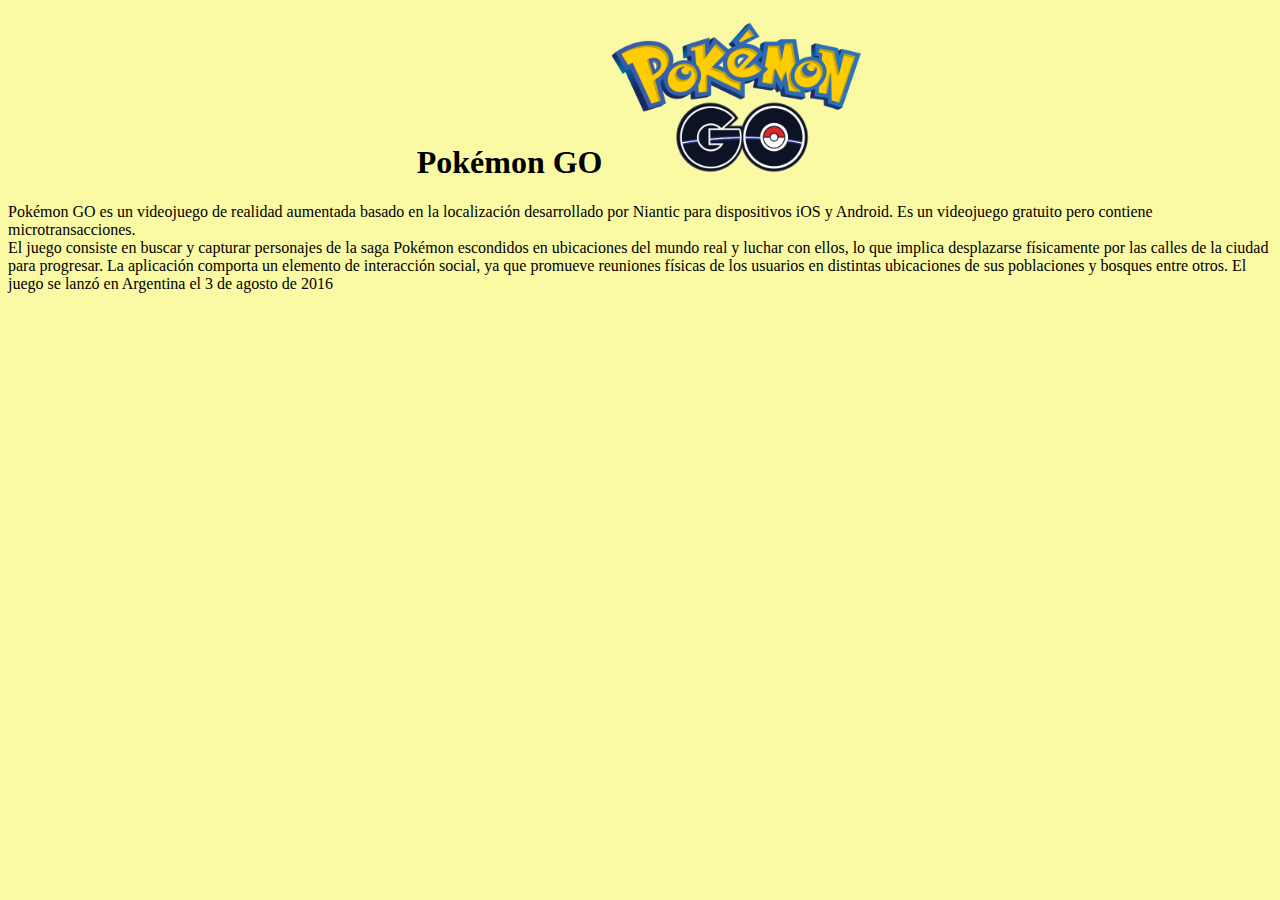
==== docs/index.html @ e88e381a "Agregando Carpeta Docs para probar github pages" ====
<!DOCTYPE html>
<html lang="es">
  <head>
    <meta charset="utf-8"/>
    <meta name="viewport" content="width=device-width, initial-scale=1.0"/>
    <link rel="stylesheet" href="css/estilos.css"/>
    <title>Pokemon Go</title>
  </head>
  <body>
    <header>
      <h1>Pok&eacute;mon GO
      <img src="img/640px-Pokémon_GO_logo.svg.png" width="20%"/>
      </h1>
      <h2>
      </h2>
      <p>
        Pokémon GO es un videojuego de realidad aumentada basado en la localización desarrollado por Niantic para dispositivos iOS y Android. Es un videojuego gratuito pero contiene microtransacciones. <br/>El juego consiste en buscar y capturar personajes de la saga Pokémon escondidos en ubicaciones del mundo real y luchar con ellos, lo que implica desplazarse físicamente por las calles de la ciudad para progresar. La aplicación comporta un elemento de interacción social, ya que promueve reuniones físicas de los usuarios en distintas ubicaciones de sus poblaciones y bosques entre otros.
        El juego se lanzó en Argentina el 3 de agosto de 2016
      </p>
    </header>
    <nav>

    </nav>
    <footer>
    </footer>

  </body>
</html>
---- docs/css/estilos.css ----
body{
  background-color: #FBFAA4;
}
h1{
  text-align: center;
}
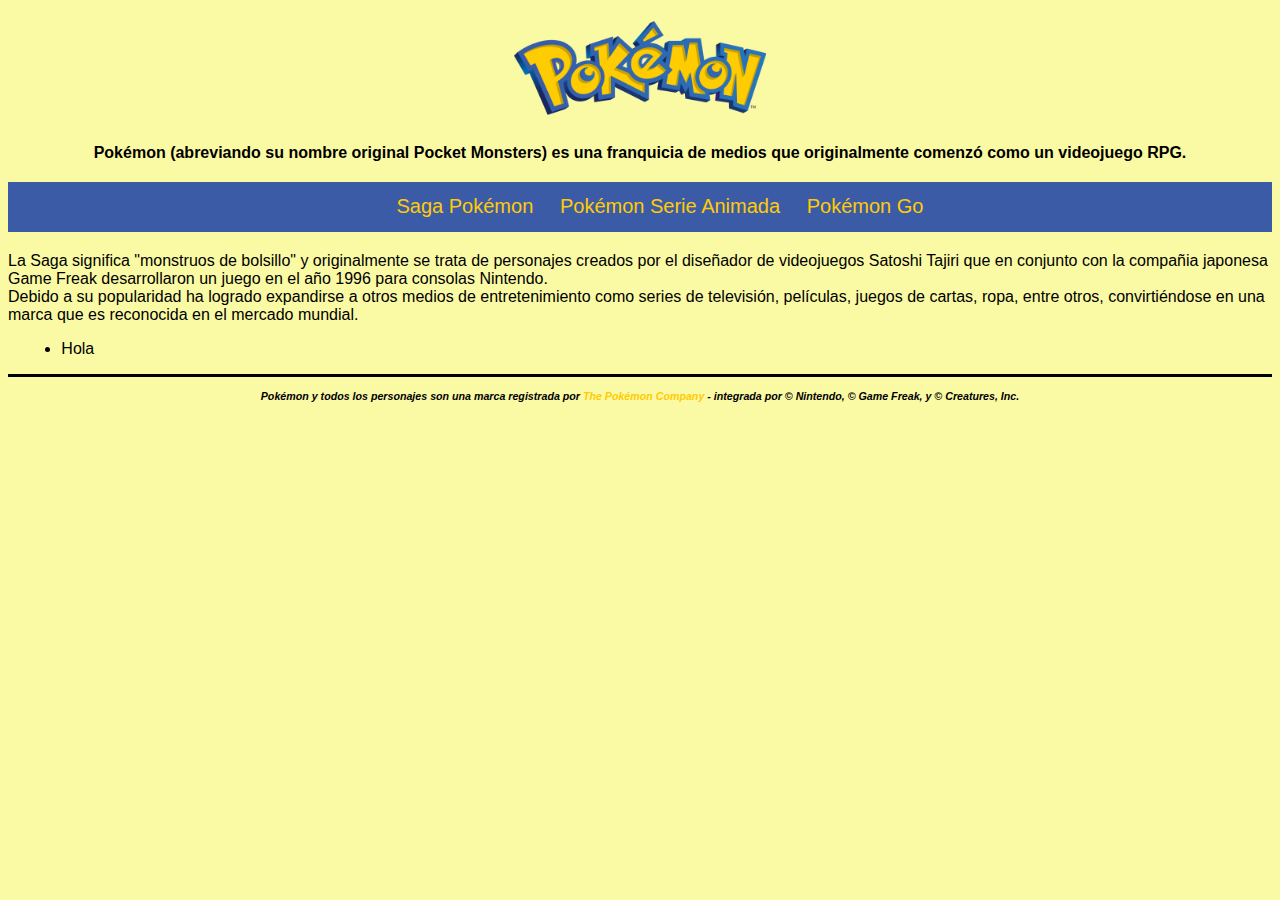
==== commit 6d8b98c9: "Actualizado Docs con el commit anterior para probar en github pages" ====
--- a/docs/index.html
+++ b/docs/index.html
@@ -4,24 +4,40 @@
     <meta charset="utf-8"/>
     <meta name="viewport" content="width=device-width, initial-scale=1.0"/>
     <link rel="stylesheet" href="css/estilos.css"/>
-    <title>Pokemon Go</title>
+    <title>Pokemon</title>
   </head>
   <body>
     <header>
-      <h1>Pok&eacute;mon GO
-      <img src="img/640px-Pokémon_GO_logo.svg.png" width="20%"/>
+      <h1>
+      <img src="img/Int_Pkmon_logo.png" width="20%"alt="Pok&eacute;mon"/>
       </h1>
       <h2>
       </h2>
       <p>
-        Pokémon GO es un videojuego de realidad aumentada basado en la localización desarrollado por Niantic para dispositivos iOS y Android. Es un videojuego gratuito pero contiene microtransacciones. <br/>El juego consiste en buscar y capturar personajes de la saga Pokémon escondidos en ubicaciones del mundo real y luchar con ellos, lo que implica desplazarse físicamente por las calles de la ciudad para progresar. La aplicación comporta un elemento de interacción social, ya que promueve reuniones físicas de los usuarios en distintas ubicaciones de sus poblaciones y bosques entre otros.
-        El juego se lanzó en Argentina el 3 de agosto de 2016
+        Pok&eacute;mon (abreviando su nombre original Pocket Monsters) es una franquicia de medios que originalmente comenzó como un videojuego RPG.
       </p>
     </header>
     <nav>
-
+<ul class="nav">
+  <li>
+    <a href="index.html">Saga Pokémon</a>
+  </li>
+  <li>
+    <a href="pkserie.html">Pokémon Serie Animada</a>
+    </li>
+  <li>
+    <a href="pkmgo.html">Pokémon Go</a>
+    </li>
+</ul>
     </nav>
+    <article>
+      <p>La Saga significa "monstruos de bolsillo" y originalmente se trata de personajes creados por el diseñador de videojuegos Satoshi Tajiri que en conjunto con la compañia japonesa Game Freak desarrollaron un juego en el año 1996 para consolas Nintendo.<br/> Debido a su popularidad ha logrado expandirse a otros medios de entretenimiento como series de televisión, películas, juegos de cartas, ropa, entre otros, convirtiéndose en una marca que es reconocida en el mercado mundial.</p>
+      <ul>
+        <li>Hola</li>
+      </ul>
+    </article>
     <footer>
+      Pokémon y todos los personajes son una marca registrada por <a href="https://www.pokemon.com/">The Pokémon Company</a> - integrada por © Nintendo, © Game Freak, y © Creatures, Inc.
     </footer>
 
   </body>
--- a/docs/css/estilos.css
+++ b/docs/css/estilos.css
@@ -1,6 +1,42 @@
 body{
   background-color: #FBFAA4;
+  font-family: sans-serif;
 }
 h1{
   text-align: center;
 }
+footer{
+  border-top-style: solid;
+  font-size: 8pt;
+  padding-top: 10pt;
+  text-align: center;
+  font-style: oblique;
+  font-weight: bolder;
+}
+header > p{
+  text-align: center;
+  font-weight: bolder;
+}
+nav {
+  background-color:#3c5ba6 ;
+  font-size:15pt;
+}
+ul.nav{
+  list-style: none;
+  display: flex;
+  justify-content: center;
+  align-items: center;
+}
+a:link, a:visited, a:active{
+  text-decoration: none;
+  color: #ffcb05;
+}
+a:hover {
+
+  color:#100;
+
+}
+
+li{
+  margin: 10pt;
+}
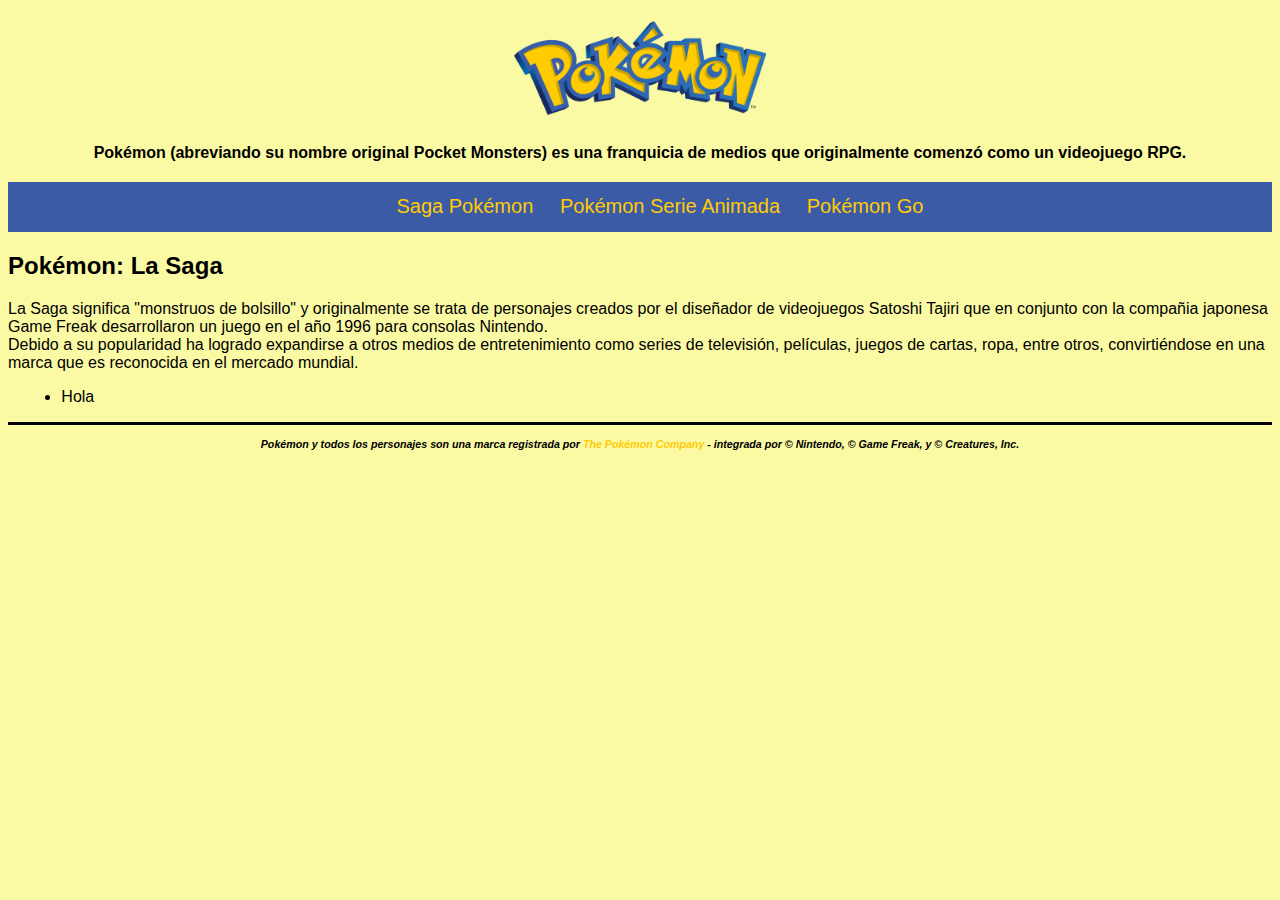
==== commit fcb1e954: "chequeo de validacion" ====
--- a/docs/index.html
+++ b/docs/index.html
@@ -8,11 +8,7 @@
   </head>
   <body>
     <header>
-      <h1>
-      <img src="img/Int_Pkmon_logo.png" width="20%"alt="Pok&eacute;mon"/>
-      </h1>
-      <h2>
-      </h2>
+      <h1><img src="img/Int_Pkmon_logo.png" width="20%" alt="Pok&eacute;mon"/></h1>
       <p>
         Pok&eacute;mon (abreviando su nombre original Pocket Monsters) es una franquicia de medios que originalmente comenzó como un videojuego RPG.
       </p>
@@ -31,6 +27,7 @@
 </ul>
     </nav>
     <article>
+      <h2>Pokémon: La Saga</h2>
       <p>La Saga significa "monstruos de bolsillo" y originalmente se trata de personajes creados por el diseñador de videojuegos Satoshi Tajiri que en conjunto con la compañia japonesa Game Freak desarrollaron un juego en el año 1996 para consolas Nintendo.<br/> Debido a su popularidad ha logrado expandirse a otros medios de entretenimiento como series de televisión, películas, juegos de cartas, ropa, entre otros, convirtiéndose en una marca que es reconocida en el mercado mundial.</p>
       <ul>
         <li>Hola</li>
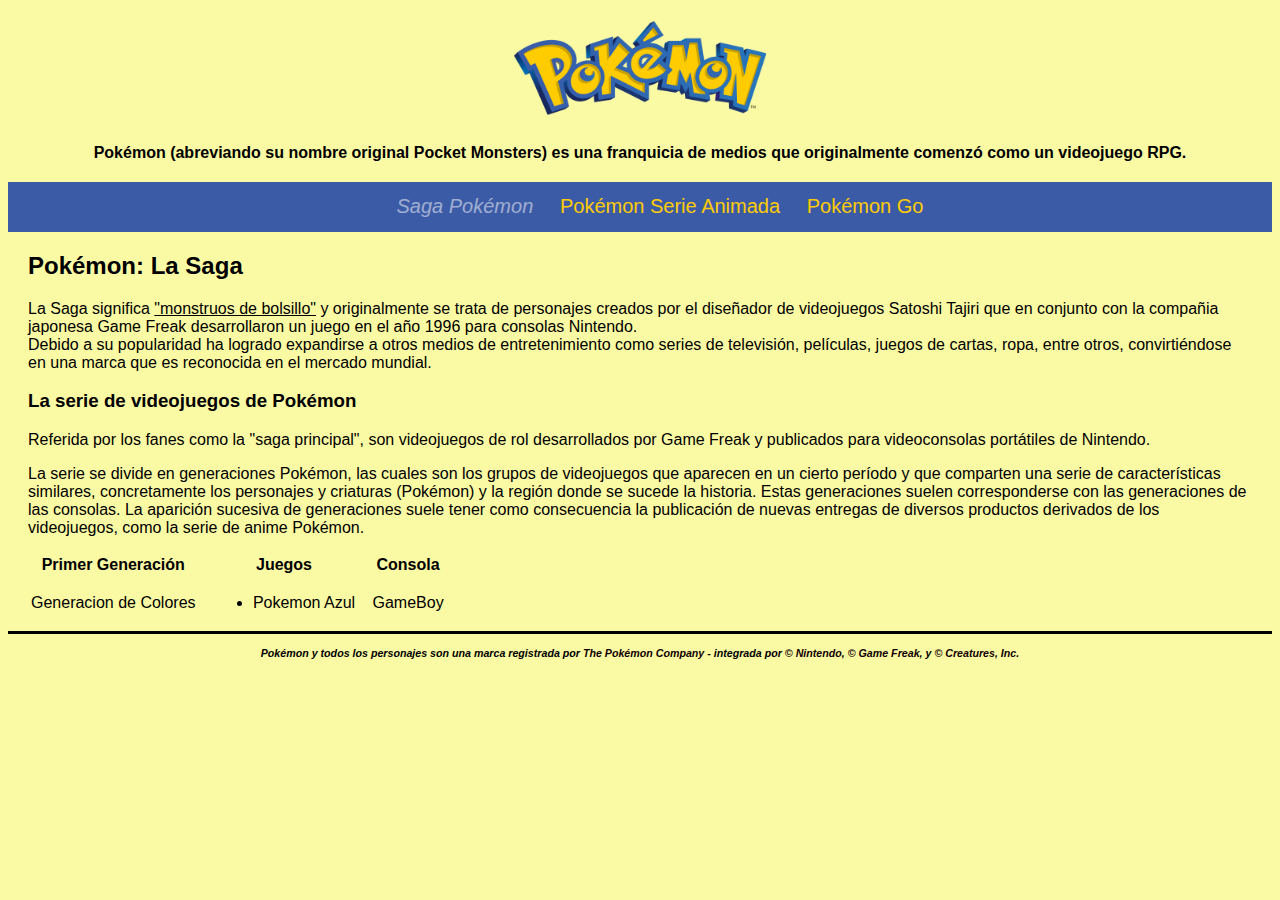
==== commit c2803bc9: "Agregado contenido a index y modificados algunos estilos" ====
--- a/docs/index.html
+++ b/docs/index.html
@@ -16,7 +16,7 @@
     <nav>
 <ul class="nav">
   <li>
-    <a href="index.html">Saga Pokémon</a>
+    <a href="index.html" class="act">Saga Pokémon</a>
   </li>
   <li>
     <a href="pkserie.html">Pokémon Serie Animada</a>
@@ -26,15 +26,39 @@
     </li>
 </ul>
     </nav>
+    <section id="principal">
     <article>
       <h2>Pokémon: La Saga</h2>
-      <p>La Saga significa "monstruos de bolsillo" y originalmente se trata de personajes creados por el diseñador de videojuegos Satoshi Tajiri que en conjunto con la compañia japonesa Game Freak desarrollaron un juego en el año 1996 para consolas Nintendo.<br/> Debido a su popularidad ha logrado expandirse a otros medios de entretenimiento como series de televisión, películas, juegos de cartas, ropa, entre otros, convirtiéndose en una marca que es reconocida en el mercado mundial.</p>
-      <ul>
-        <li>Hola</li>
-      </ul>
+      <p>La Saga significa <ins>"monstruos de bolsillo"</ins> y originalmente se trata de personajes creados por el diseñador de videojuegos Satoshi Tajiri que en conjunto con la compañia japonesa Game Freak desarrollaron un juego en el año 1996 para consolas Nintendo.<br/> Debido a su popularidad ha logrado expandirse a otros medios de entretenimiento como series de televisión, películas, juegos de cartas, ropa, entre otros, convirtiéndose en una marca que es reconocida en el mercado mundial.</p>
     </article>
+    <article>
+      <h3>La serie de videojuegos de Pokémon</h3>
+      <p>Referida por los fanes como la "saga principal", son videojuegos de rol desarrollados por Game Freak y publicados para videoconsolas portátiles de Nintendo.</p>
+      <p>
+        La serie se divide en generaciones Pokémon, las cuales son los grupos de videojuegos que aparecen en un cierto período y que comparten una serie de características similares, concretamente los personajes y criaturas (Pokémon) y la región donde se sucede la historia. Estas generaciones suelen corresponderse con las generaciones de las consolas. La aparición sucesiva de generaciones suele tener como consecuencia la publicación de nuevas entregas de diversos productos derivados de los videojuegos, como la serie de anime Pokémon.
+        </p>
+      </article>
+      <article>
+        <table>
+          <tr>
+            <th>Primer Generación</th>
+            <th>Juegos</th>
+            <th>Consola</th>
+          </tr>
+          <tr>
+            <td>Generacion de Colores</td>
+            <td><ul>
+              <li>
+                Pokemon Azul
+                </li>
+            </ul></td>
+            <td>GameBoy</td>
+          </tr>
+        </table>
+      </article>
+    </section>
     <footer>
-      Pokémon y todos los personajes son una marca registrada por <a href="https://www.pokemon.com/">The Pokémon Company</a> - integrada por © Nintendo, © Game Freak, y © Creatures, Inc.
+      Pokémon y todos los personajes son una marca registrada por <a href="https://www.pokemon.com/">The Pokémon Company</a> - integrada por <a href="https://www.nintendo.com/">© Nintendo</a>, <a href="https://www.gamefreak.co.jp/">© Game Freak</a>, y <a href="https://www.creatures.co.jp/en/">© Creatures, Inc.</a>
     </footer>
 
   </body>
--- a/docs/css/estilos.css
+++ b/docs/css/estilos.css
@@ -1,4 +1,4 @@
-body{
+html, body{
   background-color: #FBFAA4;
   font-family: sans-serif;
 }
@@ -13,7 +13,7 @@
   font-style: oblique;
   font-weight: bolder;
 }
-header > p{
+header p{
   text-align: center;
   font-weight: bolder;
 }
@@ -25,18 +25,32 @@
   list-style: none;
   display: flex;
   justify-content: center;
+  text-align: center;
   align-items: center;
 }
-a:link, a:visited, a:active{
+nav a:link,nav a:visited,nav a:active{
   text-decoration: none;
   color: #ffcb05;
 }
-a:hover {
-
+footer a:link,footer a:visited,footer a:active{
+  text-decoration: none;
+  color: #100;
+}
+footer a:hover{
+  color: #3c5ba6;
+}
+a.act:link, a.act:visited, a.act:active{
+  color: white;
+  opacity: 0.5;
+  font-style:italic;
+}
+nav a:hover {
   color:#100;
-
 }
-
 li{
   margin: 10pt;
 }
+#principal{
+  margin-right: 20px;
+  margin-left: 20px;
+}
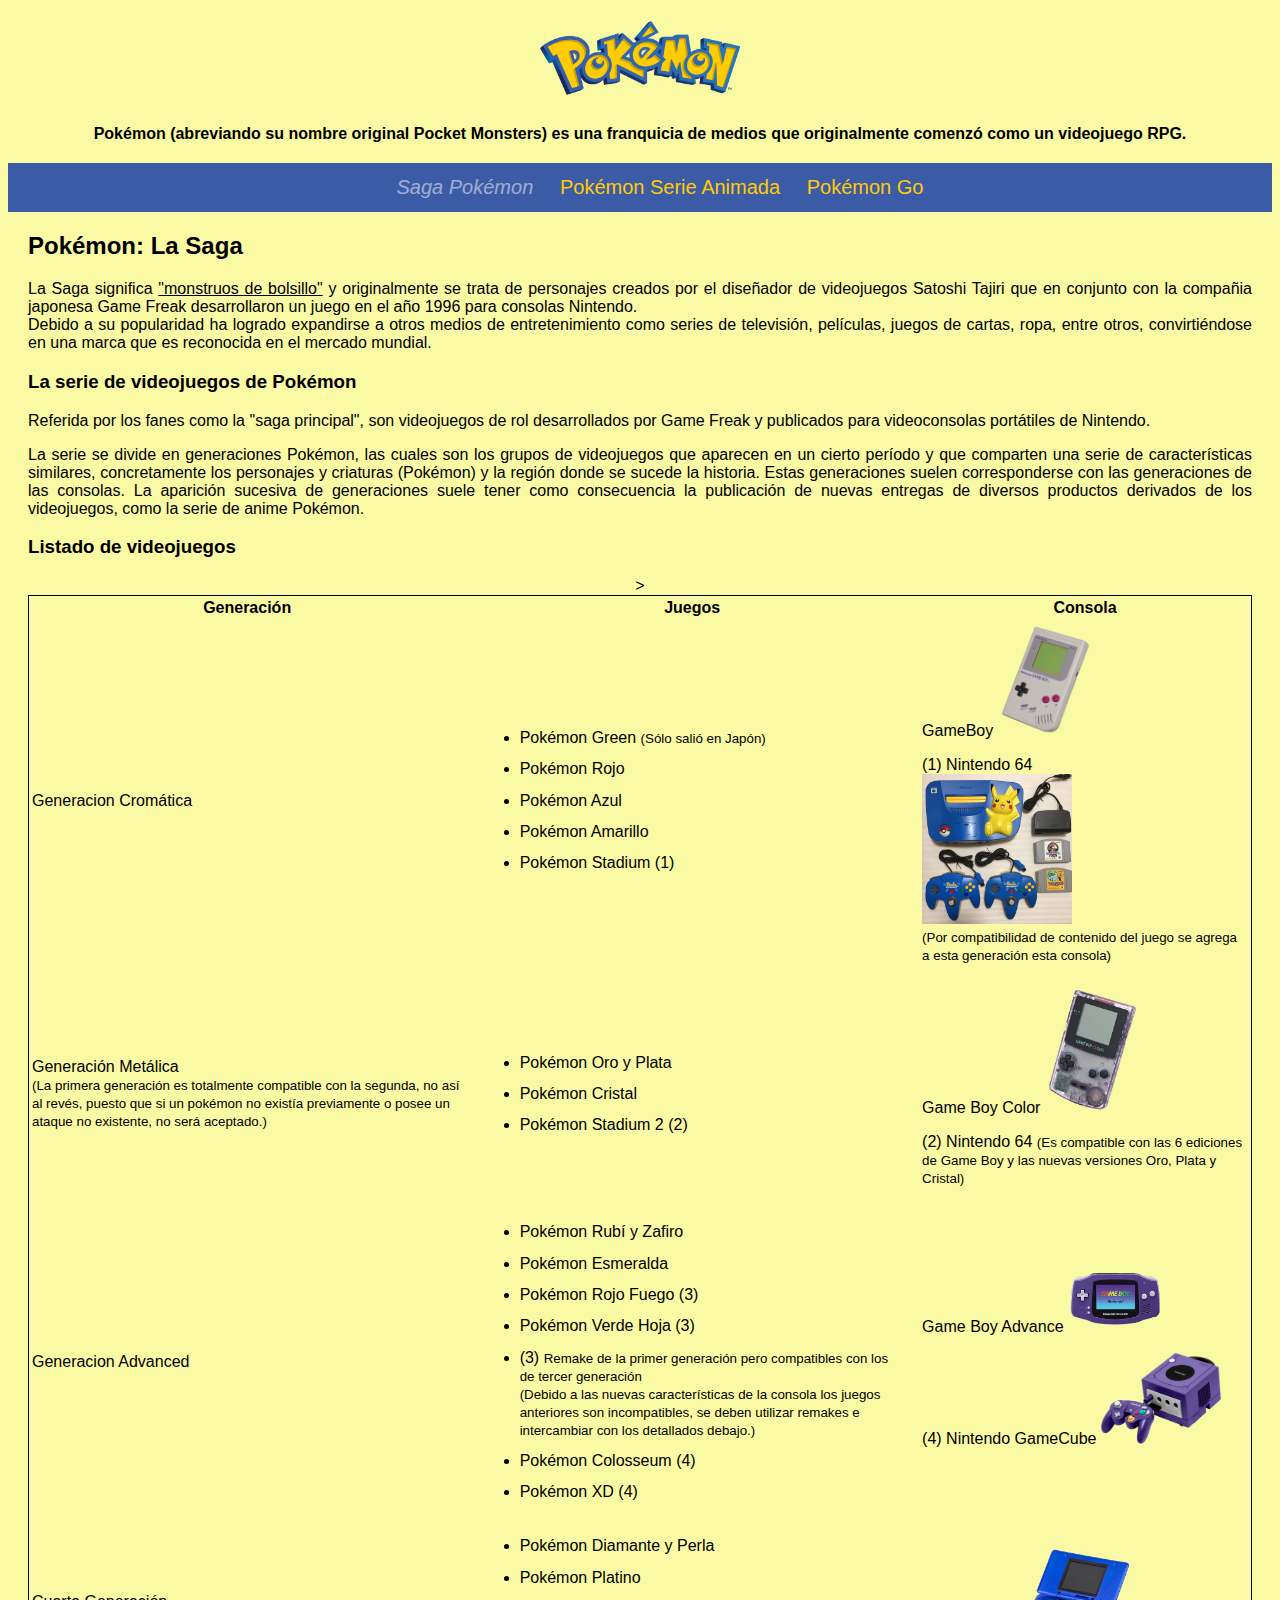
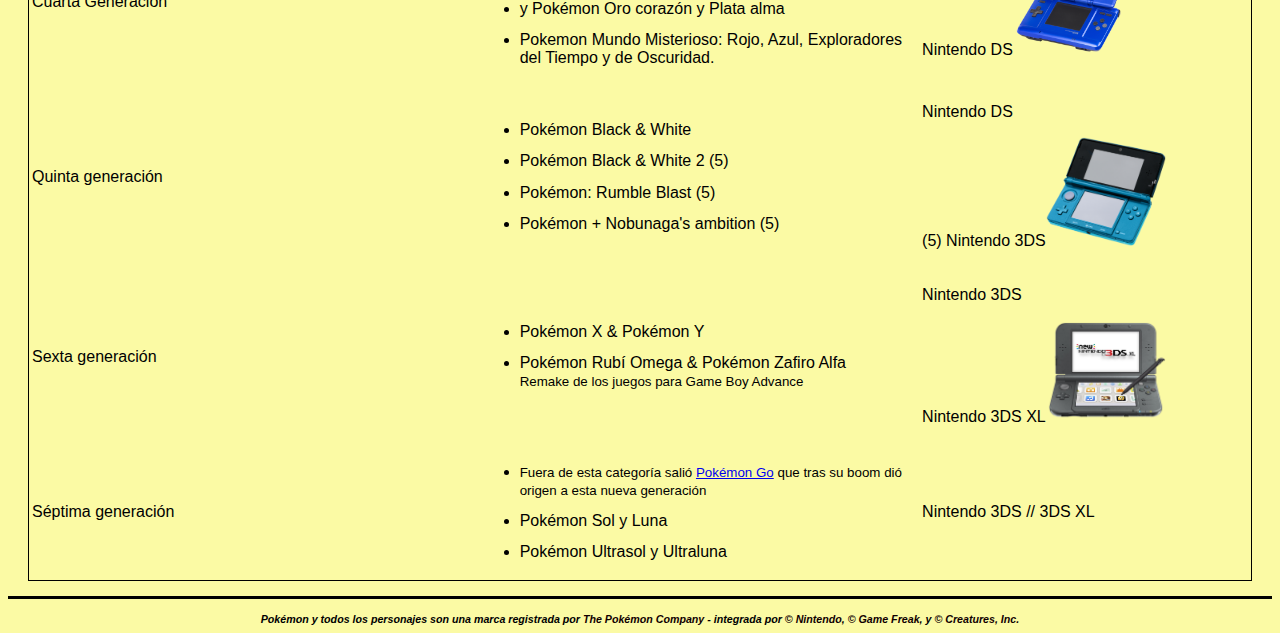
==== commit bedad853: "actualizando github pages con lo desarrollado hasta el momento" ====
--- a/docs/index.html
+++ b/docs/index.html
@@ -8,7 +8,7 @@
   </head>
   <body>
     <header>
-      <h1><img src="img/Int_Pkmon_logo.png" width="20%" alt="Pok&eacute;mon"/></h1>
+      <h1><img src="img/Int_Pkmon_logo.png" width="200" alt="Pok&eacute;mon"/></h1>
       <p>
         Pok&eacute;mon (abreviando su nombre original Pocket Monsters) es una franquicia de medios que originalmente comenzó como un videojuego RPG.
       </p>
@@ -26,7 +26,7 @@
     </li>
 </ul>
     </nav>
-    <section id="principal">
+    <div id="principal">
     <article>
       <h2>Pokémon: La Saga</h2>
       <p>La Saga significa <ins>"monstruos de bolsillo"</ins> y originalmente se trata de personajes creados por el diseñador de videojuegos Satoshi Tajiri que en conjunto con la compañia japonesa Game Freak desarrollaron un juego en el año 1996 para consolas Nintendo.<br/> Debido a su popularidad ha logrado expandirse a otros medios de entretenimiento como series de televisión, películas, juegos de cartas, ropa, entre otros, convirtiéndose en una marca que es reconocida en el mercado mundial.</p>
@@ -39,24 +39,151 @@
         </p>
       </article>
       <article>
+        <h3>Listado de videojuegos</h2>
+          <div style="text-align:center;">
         <table>
           <tr>
-            <th>Primer Generación</th>
+            <th>Generación</th>
             <th>Juegos</th>
             <th>Consola</th>
           </tr>
           <tr>
-            <td>Generacion de Colores</td>
+            <td>Generacion Cromática</td>
             <td><ul>
               <li>
-                Pokemon Azul
+                Pokémon Green <small>(Sólo salió en Japón)</small>
+              </li>
+              <li>
+                Pokémon Rojo
+              </li>
+              <li>
+                Pokémon Azul
+              </li>
+              <li>
+                Pokémon Amarillo
+              </li>
+              <li>
+                Pokémon Stadium (1)
+              </li>
+            </ul></td>
+            <td>GameBoy
+              <img alt="GameBoy" width="95" src="img/GameBoy.png" />
+              <p>
+                (1) Nintendo 64 <br/>
+                <img alt="N64" width="150" src="img/nintendo64.jpg" /><br /><small>(Por compatibilidad de contenido del juego se agrega a esta generación esta consola)</small>
+              </p>
+            </td>
+          </tr>
+          <tr>
+            <td>
+              Generación Metálica <br/>
+              <small>(La primera generación es totalmente compatible con la segunda, no así al revés, puesto que si un pokémon no existía previamente o posee un ataque no existente, no será aceptado.)</small>
+            </br/>
+            </td>
+            <td>
+              <ul>
+                <li>
+                  Pokémon Oro y Plata
                 </li>
-            </ul></td>
-            <td>GameBoy</td>
+                <li>
+                  Pokémon Cristal
+                </li>
+                <li>
+                  Pokémon Stadium 2 (2)
+                </li>
+              </ul>
+            </td>
+            <td>
+              Game Boy Color
+              <img alt="GameBoy Color" width="95" src="img/GameBoyColor.png" />
+              <p>
+                (2) Nintendo 64 <small>(Es compatible con las 6 ediciones de Game Boy y las nuevas versiones Oro, Plata y Cristal)</small>
+              </p>
+            </td>
+          </tr>
+          <tr>
+            <td>
+              Generacion Advanced
+            </td>
+            <td>
+              <ul>
+                <li>
+                  Pokémon Rubí y Zafiro
+                </li>
+                <li>
+                  Pokémon Esmeralda
+                </li>
+                <li>
+                  Pokémon Rojo Fuego (3)
+                </li>
+                <li>
+                  Pokémon Verde Hoja (3)
+                </li>
+                <li>
+                  (3) <small>Remake de la primer generación pero compatibles con los de tercer generación</small><br/><small>(Debido a las nuevas características de la consola los juegos anteriores son incompatibles, se deben utilizar remakes e intercambiar con los detallados debajo.)</small>
+                </li>
+                <li>
+                  Pokémon Colosseum (4)
+                </li>
+                <li>
+                  Pokémon XD (4)
+                </li>
+              </ul>
+            </td>
+            <td>
+              Game Boy Advance
+              <img alt="Game Boy Advance" width="95" src="img/Game_Boy_Advance.png" />
+              <p>(4) Nintendo GameCube
+                <img alt="GameCube" width="120" src="img/gamecube.png" />
+              </p>
+            </td>
+          </tr>
+          <tr>
+            <td>Cuarta Generación</td>
+            <td>
+              <ul>
+                <li>
+                  Pokémon Diamante y Perla
+                </li>
+                <li>Pokémon Platino</li>
+                <li> y Pokémon Oro corazón y Plata alma </li>
+                <li> Pokemon Mundo Misterioso: Rojo, Azul, Exploradores del Tiempo y de Oscuridad.</li>
+              </ul>
+            </td>
+            <td>Nintendo DS<img alt="Imagen de consola Nintendo DS" width="120" src="img/NintendoDS.png" /></td>
+          </tr>
+          <tr>
+            <td>Quinta generación</td>
+            <td>
+              <ul>
+                <li>Pokémon Black & White</li>
+                <li>Pokémon Black & White 2 (5)</li>
+                <li>Pokémon: Rumble Blast (5)</li>
+                <li>Pokémon + Nobunaga's ambition (5)</li>
+              </ul>
+            </td>
+            <td><p>Nintendo DS</p><p>(5) Nintendo 3DS<img alt="Imagen de consola Nintendo 3DS" width="120" src="img/Nintendo3DS.png" /></p></td>
+          </tr>
+          <tr>
+            <td>Sexta generación</td>
+            <td><ul><li>Pokémon X & Pokémon Y</li><li>Pokémon Rubí Omega & Pokémon Zafiro Alfa <br/><small>Remake de los juegos para Game Boy Advance</small></li></ul></td>
+            <td><p>Nintendo 3DS</p><p>Nintendo 3DS XL<img alt="Imagen de consola Nintendo 3DS XL" width="120" src="img/nintendo3dsxl.png" /></p></td>
+          </tr>
+          <tr>
+            <td>Séptima generación</td>
+            <td>
+              <ul>
+                <li><small>Fuera de esta categoría salió <a href="pkmgo.html">Pokémon Go</a> que tras su boom dió origen a esta nueva generación</small></li>
+                <li>Pokémon Sol y Luna</li>
+                <li> Pokémon Ultrasol y Ultraluna</li>
+              </ul>
+            </td>>
+            <td><p>Nintendo 3DS // 3DS XL</p></td>
           </tr>
         </table>
+      </div>
       </article>
-    </section>
+    </div>
     <footer>
       Pokémon y todos los personajes son una marca registrada por <a href="https://www.pokemon.com/">The Pokémon Company</a> - integrada por <a href="https://www.nintendo.com/">© Nintendo</a>, <a href="https://www.gamefreak.co.jp/">© Game Freak</a>, y <a href="https://www.creatures.co.jp/en/">© Creatures, Inc.</a>
     </footer>
--- a/docs/css/estilos.css
+++ b/docs/css/estilos.css
@@ -1,6 +1,7 @@
 html, body{
   background-color: #FBFAA4;
   font-family: sans-serif;
+  text-align: justify;
 }
 h1{
   text-align: center;
@@ -54,3 +55,15 @@
   margin-right: 20px;
   margin-left: 20px;
 }
+table{
+  border: 1px solid black;
+  align: center;
+  text-align: left;
+  margin-bottom: 15px;
+}
+th{
+  text-align: center;
+}
+.center{
+  text-align: center;
+}
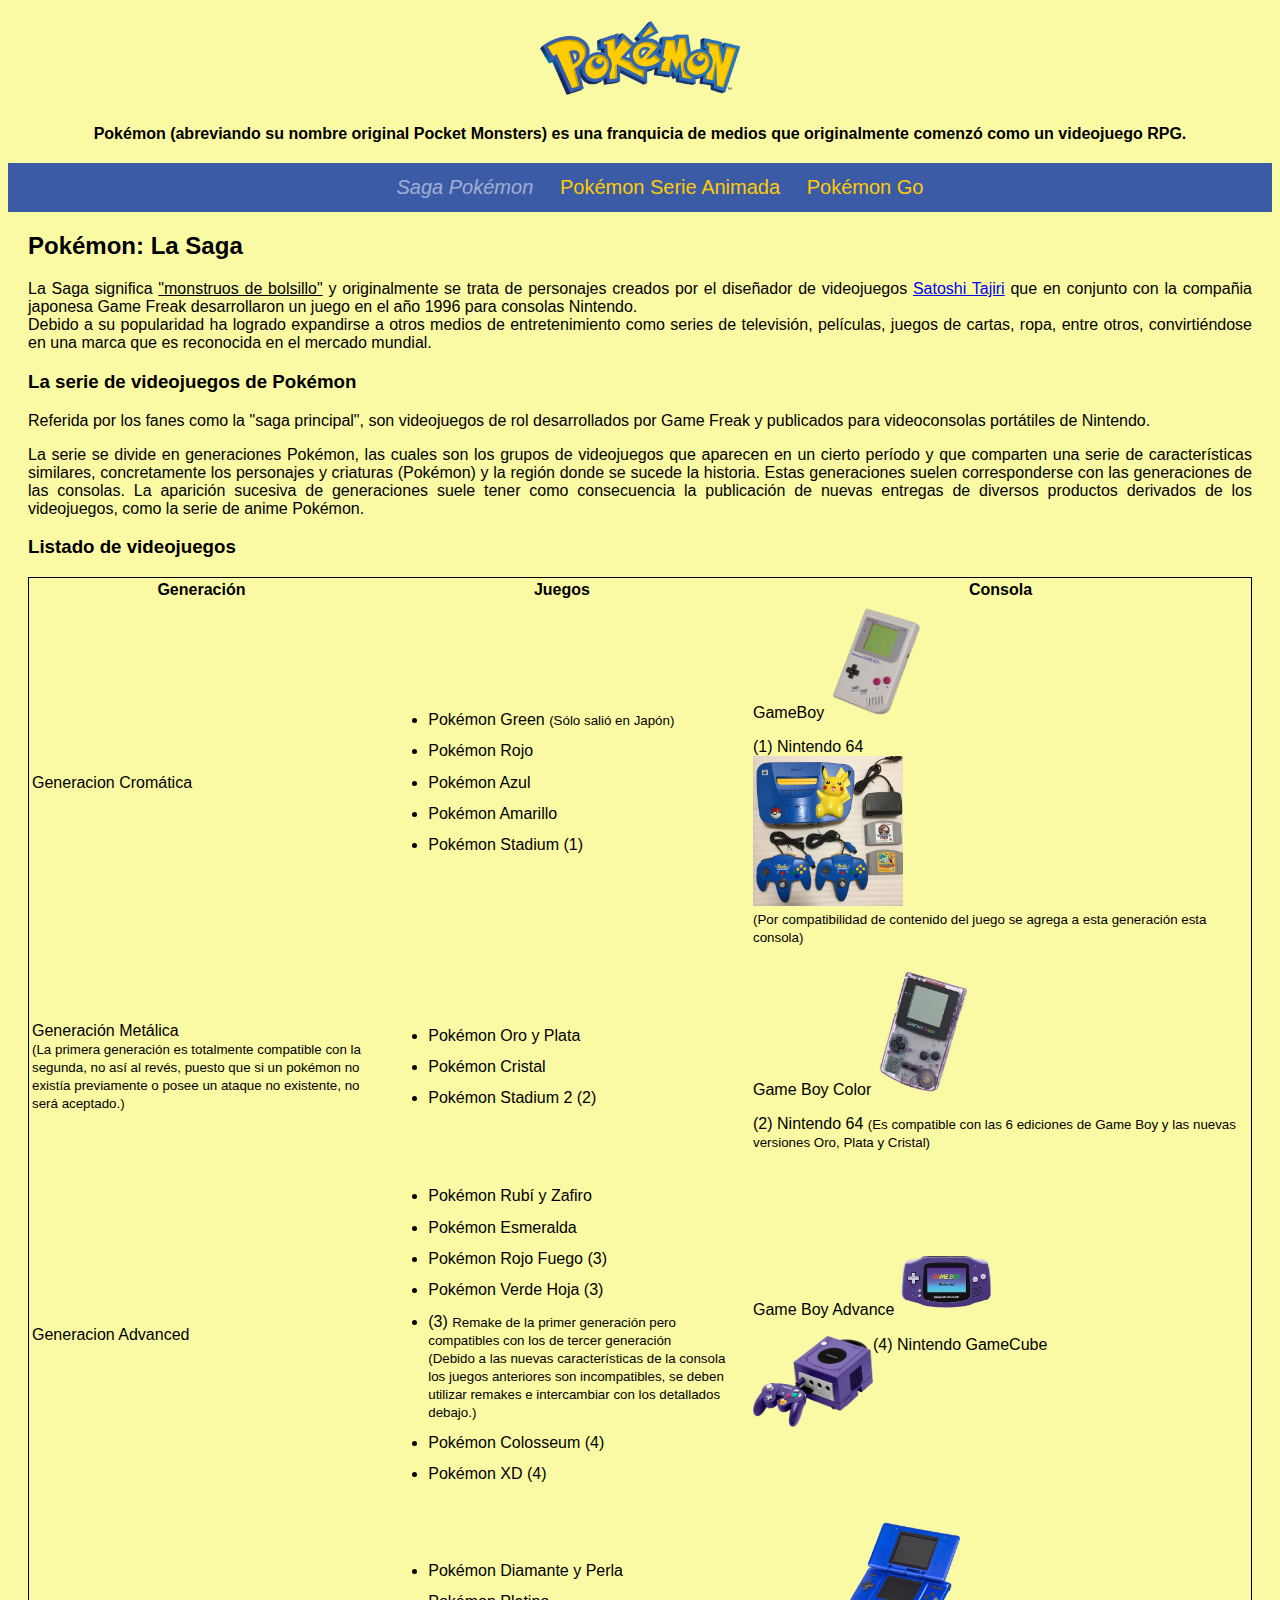
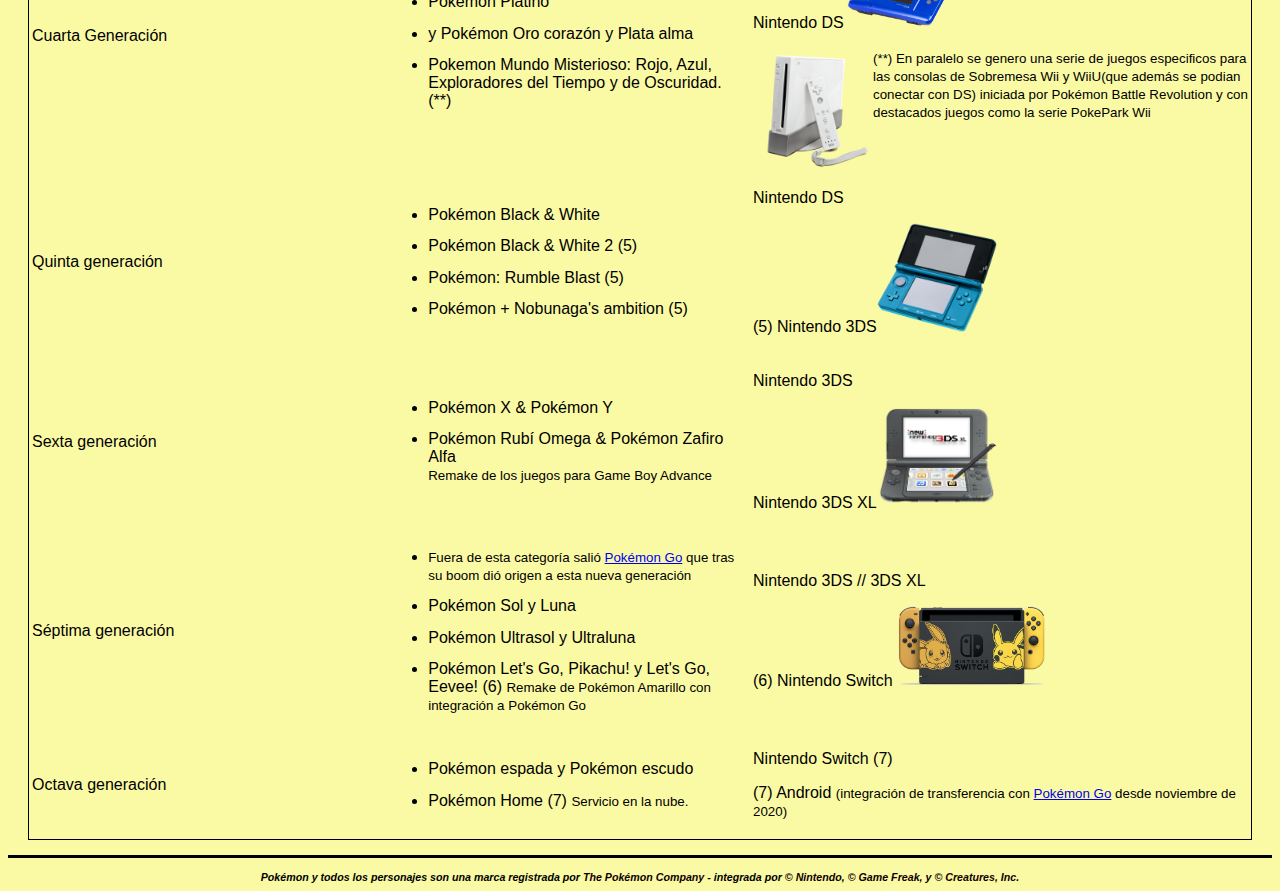
==== commit c94fff09: "actualizacion general" ====
--- a/docs/index.html
+++ b/docs/index.html
@@ -29,7 +29,7 @@
     <div id="principal">
     <article>
       <h2>Pokémon: La Saga</h2>
-      <p>La Saga significa <ins>"monstruos de bolsillo"</ins> y originalmente se trata de personajes creados por el diseñador de videojuegos Satoshi Tajiri que en conjunto con la compañia japonesa Game Freak desarrollaron un juego en el año 1996 para consolas Nintendo.<br/> Debido a su popularidad ha logrado expandirse a otros medios de entretenimiento como series de televisión, películas, juegos de cartas, ropa, entre otros, convirtiéndose en una marca que es reconocida en el mercado mundial.</p>
+      <p>La Saga significa <ins>"monstruos de bolsillo"</ins> y originalmente se trata de personajes creados por el diseñador de videojuegos <a href="https://es.wikipedia.org/wiki/Satoshi_Tajiri">Satoshi Tajiri</a> que en conjunto con la compañia japonesa Game Freak desarrollaron un juego en el año 1996 para consolas Nintendo.<br/> Debido a su popularidad ha logrado expandirse a otros medios de entretenimiento como series de televisión, películas, juegos de cartas, ropa, entre otros, convirtiéndose en una marca que es reconocida en el mercado mundial.</p>
     </article>
     <article>
       <h3>La serie de videojuegos de Pokémon</h3>
@@ -39,8 +39,8 @@
         </p>
       </article>
       <article>
-        <h3>Listado de videojuegos</h2>
-          <div style="text-align:center;">
+        <h3>Listado de videojuegos</h3>
+        <div  style="text-align:center; overflow-x:auto;">
         <table>
           <tr>
             <th>Generación</th>
@@ -134,7 +134,7 @@
               Game Boy Advance
               <img alt="Game Boy Advance" width="95" src="img/Game_Boy_Advance.png" />
               <p>(4) Nintendo GameCube
-                <img alt="GameCube" width="120" src="img/gamecube.png" />
+                <img alt="GameCube" width="120" src="img/gamecube.png" class="imleft" />
               </p>
             </td>
           </tr>
@@ -147,10 +147,13 @@
                 </li>
                 <li>Pokémon Platino</li>
                 <li> y Pokémon Oro corazón y Plata alma </li>
-                <li> Pokemon Mundo Misterioso: Rojo, Azul, Exploradores del Tiempo y de Oscuridad.</li>
-              </ul>
-            </td>
-            <td>Nintendo DS<img alt="Imagen de consola Nintendo DS" width="120" src="img/NintendoDS.png" /></td>
+                <li> Pokemon Mundo Misterioso: Rojo, Azul, Exploradores del Tiempo y de Oscuridad. (**)</li>
+              </ul>
+            </td>
+            <td>
+              <p>Nintendo DS<img alt="Imagen de consola Nintendo DS" width="120" src="img/NintendoDS.png" /></p>
+              <p><small><img alt="Imagen de consola Nintendo Wii" width="120" src="img/Wii.png"  class="imleft"/>(**) En paralelo se genero una serie de juegos especificos para las consolas de Sobremesa Wii y WiiU(que además se podian conectar con DS) iniciada por Pokémon Battle Revolution y con destacados juegos como la serie PokePark Wii</small></p>
+            </td>
           </tr>
           <tr>
             <td>Quinta generación</td>
@@ -176,9 +179,21 @@
                 <li><small>Fuera de esta categoría salió <a href="pkmgo.html">Pokémon Go</a> que tras su boom dió origen a esta nueva generación</small></li>
                 <li>Pokémon Sol y Luna</li>
                 <li> Pokémon Ultrasol y Ultraluna</li>
-              </ul>
-            </td>>
-            <td><p>Nintendo 3DS // 3DS XL</p></td>
+                <li> Pokémon Let's Go, Pikachu! y Let's Go, Eevee! (6) <small>Remake de Pokémon Amarillo con integración a Pokémon Go</small></li>
+              </ul>
+            </td>
+            <td><p>Nintendo 3DS // 3DS XL</p><p>(6) Nintendo Switch <img alt="Imagen de consola Nintendo Switch" width="150" src="img/nintendoswitch.png" /></p></td>
+          </tr>
+          <tr>
+            <td>Octava generación</td>
+            <td><ul>
+              <li>Pokémon espada y Pokémon escudo</li>
+              <li>Pokémon Home (7) <small>Servicio en la nube.</small></li>
+            </ul></td>
+            <td>
+              <p>Nintendo Switch (7)</p>
+              <p>(7) Android <small>(integración de transferencia con <a href="pkmgo.html">Pokémon Go</a> desde noviembre de 2020)</small></p>
+            </td>
           </tr>
         </table>
       </div>
--- a/docs/css/estilos.css
+++ b/docs/css/estilos.css
@@ -67,3 +67,15 @@
 .center{
   text-align: center;
 }
+.imleft{
+  float: left;
+}
+.imright{
+  float: right;
+  margin: 15px;
+}
+.clearfix::after {
+  content: "";
+  clear: both;
+  display: table;
+}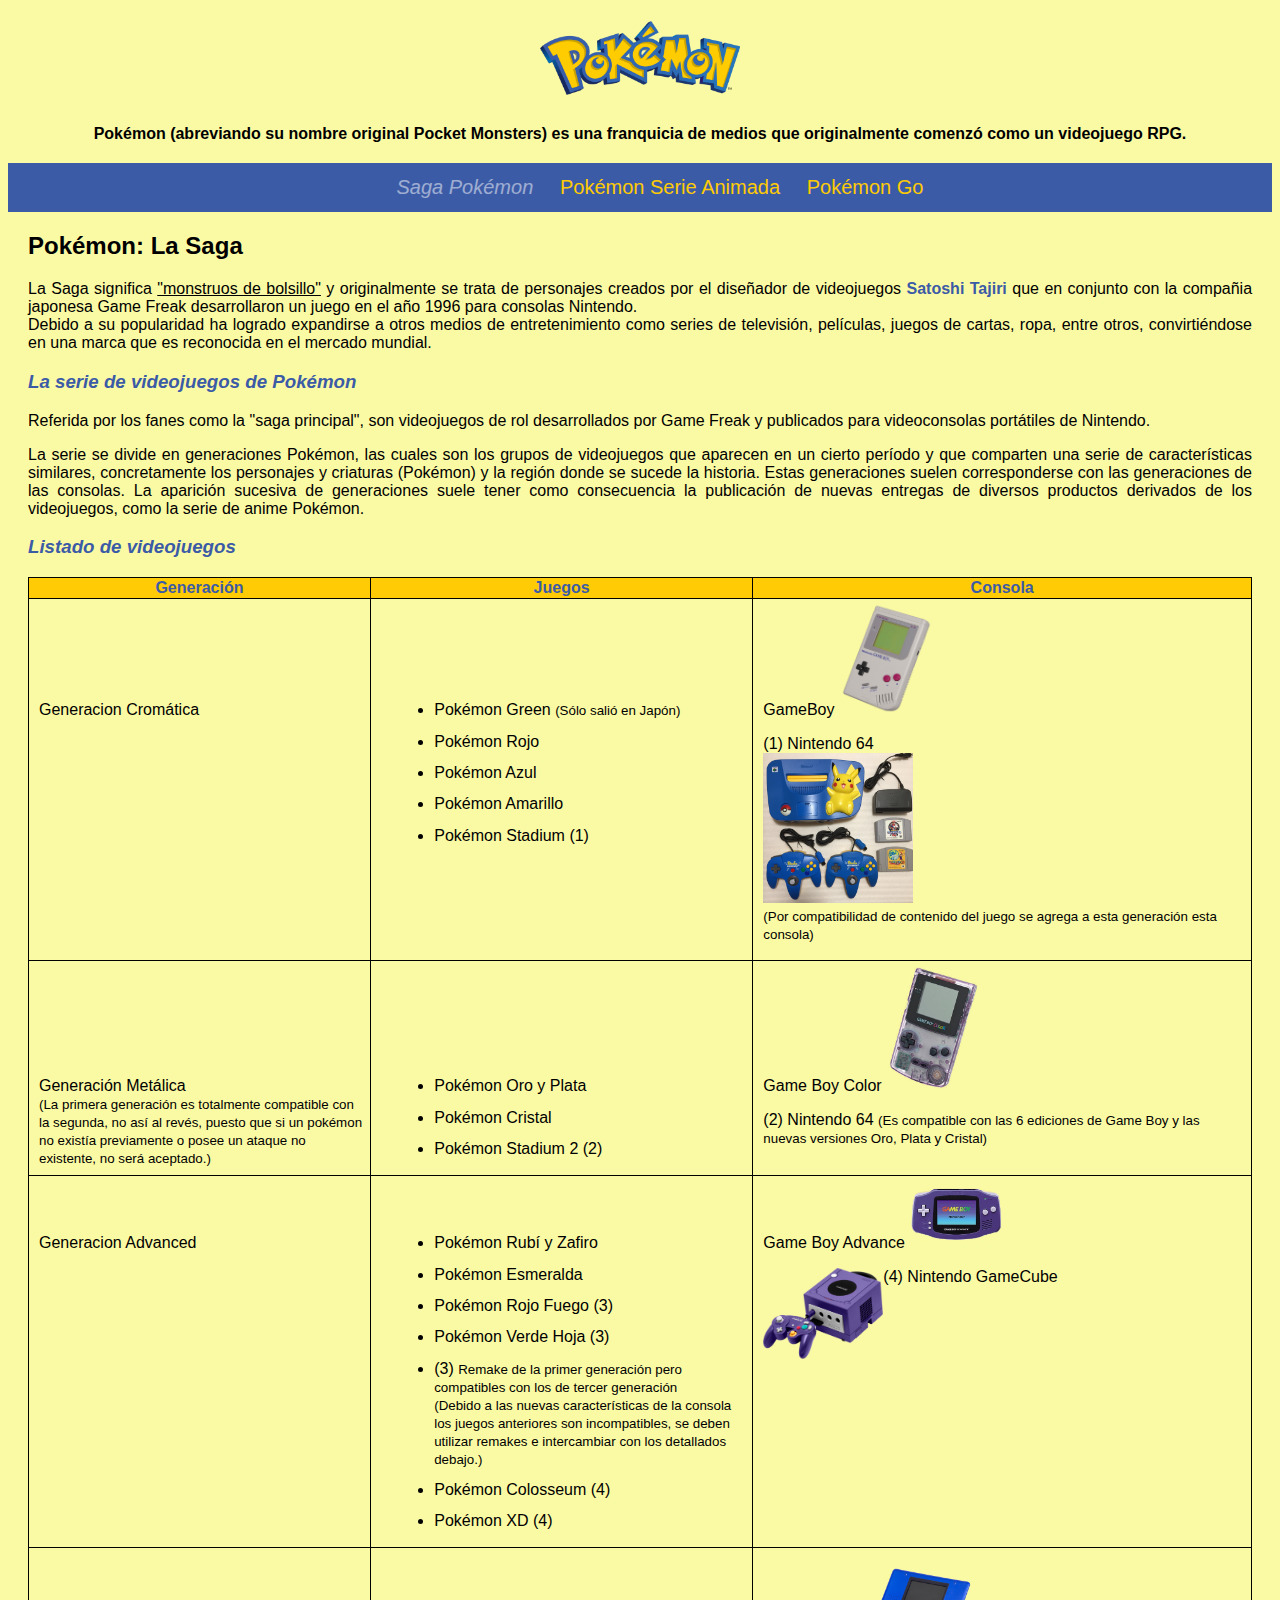
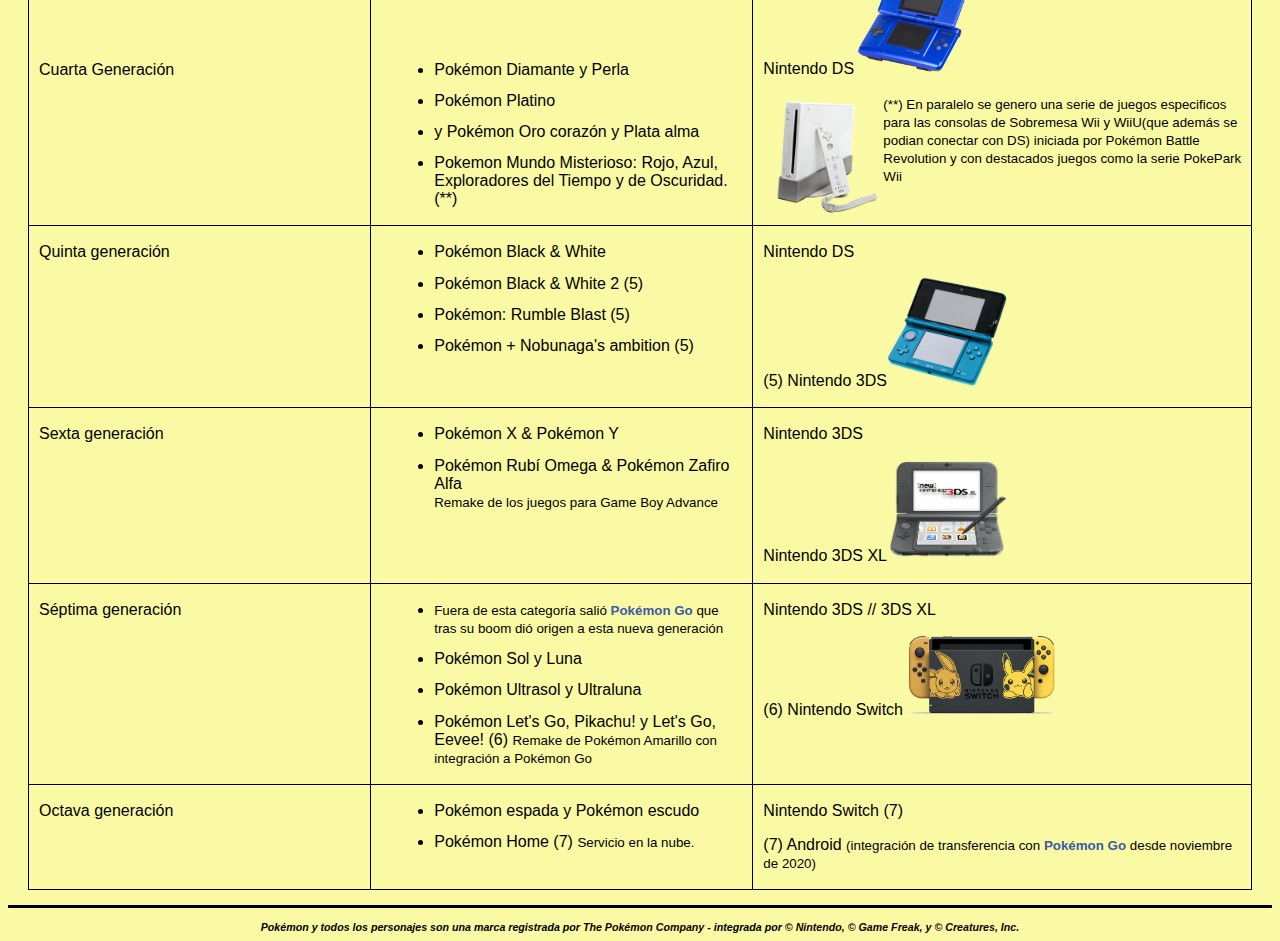
==== commit 714a6fd2: "corregidos errores de tipeo y pasado chequeo de validacion" ====
--- a/docs/index.html
+++ b/docs/index.html
@@ -78,7 +78,7 @@
             <td>
               Generación Metálica <br/>
               <small>(La primera generación es totalmente compatible con la segunda, no así al revés, puesto que si un pokémon no existía previamente o posee un ataque no existente, no será aceptado.)</small>
-            </br/>
+            <br/>
             </td>
             <td>
               <ul>
--- a/docs/css/estilos.css
+++ b/docs/css/estilos.css
@@ -48,6 +48,16 @@
 nav a:hover {
   color:#100;
 }
+#principal a:link, #principal a:visited, #principal a:active{
+  color: #3c5ba6;
+  font-weight: bold;
+  text-decoration: none;
+}
+#principal a:hover{
+  color: #100;
+  border: 1px dotted black;
+  background-color: #ffcb05;
+}
 li{
   margin: 10pt;
 }
@@ -55,14 +65,22 @@
   margin-right: 20px;
   margin-left: 20px;
 }
-table{
+table, td, th{
   border: 1px solid black;
   align: center;
   text-align: left;
   margin-bottom: 15px;
+  border-collapse:collapse;
 }
 th{
   text-align: center;
+  background-color: #ffcb05;
+  color: #3c5ba6;
+}
+td {
+  padding-left: 10px;
+  padding-right: 5px;
+  vertical-align:text-top;
 }
 .center{
   text-align: center;
@@ -78,4 +96,8 @@
   content: "";
   clear: both;
   display: table;
+}
+h3, h4, h5, h6{
+  color: #3c5ba6;
+  font-style:italic;
 }